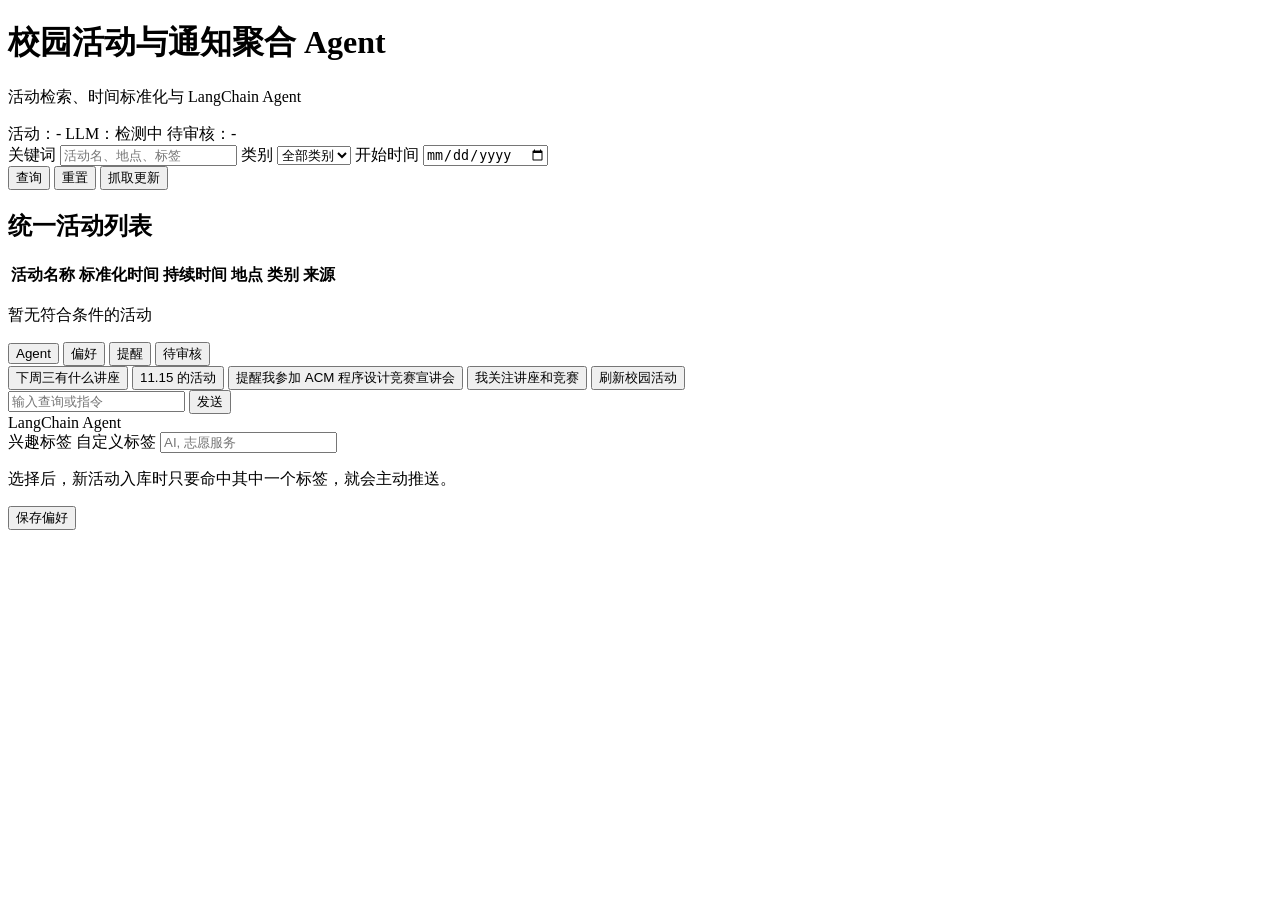
==== agent/campus_event_agent/static/index.html @ 591de12e "添加 campus_event_agent 项目完整代码" ====
<!doctype html>
<html lang="zh-CN">
  <head>
    <meta charset="utf-8" />
    <meta name="viewport" content="width=device-width, initial-scale=1" />
    <title>校园活动与通知聚合 Agent</title>
    <link rel="stylesheet" href="/style.css" />
  </head>
  <body>
    <!-- 顶部信息栏：展示系统标题和运行状态。 -->
    <header class="topbar">
      <div class="topbar-inner">
        <div>
          <h1>校园活动与通知聚合 Agent</h1>
          <p class="subtitle">活动检索、时间标准化与 LangChain Agent</p>
        </div>
        <div class="status-cluster">
          <span id="event-count" class="status-pill">活动：-</span>
          <span id="llm-status" class="status-pill">LLM：检测中</span>
          <span id="pending-count" class="status-pill">待审核：-</span>
        </div>
      </div>
    </header>

    <!-- 兴趣推送与到期提醒的顶部提示条。 -->
    <section id="notification-strip" class="notification-strip hidden"></section>
    <section id="reminder-strip" class="notification-strip reminder-strip hidden"></section>

    <!-- 主内容区：上方为筛选栏，下方为活动列表和侧边操作面板。 -->
    <main class="app-shell">
      <!-- 筛选栏：支持关键词、类别和日期查询，并提供手动抓取。 -->
      <section class="filter-panel">
        <div class="filter-row">
          <label>
            <span>关键词</span>
            <input id="search-input" type="search" placeholder="活动名、地点、标签" />
          </label>
          <label>
            <span>类别</span>
            <select id="category-select">
              <option value="">全部类别</option>
            </select>
          </label>
          <label>
            <span>开始时间</span>
            <input id="from-input" type="date" />
          </label>
          <div class="button-row">
            <button id="search-button" type="button">查询</button>
            <button id="reset-button" type="button" class="secondary">重置</button>
            <button id="fetch-button" type="button" class="secondary">抓取更新</button>
          </div>
        </div>
      </section>

      <!-- 内容网格：左侧统一活动列表，右侧 Agent/偏好/提醒/待审核页签。 -->
      <section class="content-grid">
        <div class="events-panel">
          <div class="panel-head">
            <h2>统一活动列表</h2>
            <span id="result-count" class="muted"></span>
          </div>
          <div class="table-wrap">
            <table>
              <thead>
                <tr>
                  <th>活动名称</th>
                  <th>标准化时间</th>
                  <th>持续时间</th>
                  <th>地点</th>
                  <th>类别</th>
                  <th>来源</th>
                </tr>
              </thead>
              <tbody id="events-body"></tbody>
            </table>
          </div>
          <p id="empty-events" class="empty hidden">暂无符合条件的活动</p>
        </div>

        <!-- 侧边面板：包含聊天 Agent、兴趣偏好、提醒和人工审核四个功能。 -->
        <aside class="side-panel">
          <div class="tabs" role="tablist">
            <button class="tab active" data-tab="agent" type="button">Agent</button>
            <button class="tab" data-tab="preferences" type="button">偏好</button>
            <button class="tab" data-tab="reminders" type="button">提醒</button>
            <button class="tab" data-tab="pending" type="button">待审核</button>
          </div>

          <div id="tab-agent" class="tab-panel active">
            <div id="chat-log" class="chat-log" aria-live="polite"></div>
            <div class="suggestions">
              <button class="chip" data-prompt="下周三有什么讲座" type="button">下周三有什么讲座</button>
              <button class="chip" data-prompt="11.15 的活动" type="button">11.15 的活动</button>
              <button class="chip" data-prompt="提醒我参加 ACM 程序设计竞赛宣讲会" type="button">提醒我参加 ACM 程序设计竞赛宣讲会</button>
              <button class="chip" data-prompt="我关注讲座和竞赛" type="button">我关注讲座和竞赛</button>
              <button class="chip" data-prompt="刷新校园活动" type="button">刷新校园活动</button>
            </div>
            <form id="chat-form" class="chat-form">
              <input id="chat-input" type="text" placeholder="输入查询或指令" autocomplete="off" />
              <button type="submit">发送</button>
            </form>
            <div class="chat-meta">
              <span id="chat-mode">LangChain Agent</span>
              <span id="usage-text"></span>
            </div>
          </div>

          <div id="tab-preferences" class="tab-panel">
            <div class="pref-panel">
              <label>
                <span>兴趣标签</span>
                <span id="pref-category-options" class="pref-options"></span>
              </label>
              <label>
                <span>自定义标签</span>
                <input id="pref-custom" type="text" placeholder="AI, 志愿服务" autocomplete="off" />
              </label>
              <p class="pref-rule">选择后，新活动入库时只要命中其中一个标签，就会主动推送。</p>
              <div class="item-actions">
                <button id="save-preferences" type="button">保存偏好</button>
              </div>
              <p id="pref-status" class="empty"></p>
            </div>
          </div>

          <div id="tab-reminders" class="tab-panel">
            <div id="reminders-list" class="list-panel"></div>
          </div>

          <div id="tab-pending" class="tab-panel">
            <div id="pending-list" class="list-panel"></div>
          </div>
        </aside>
      </section>
    </main>

    <!-- 页面交互逻辑。 -->
    <script src="/app.js"></script>
  </body>
</html>
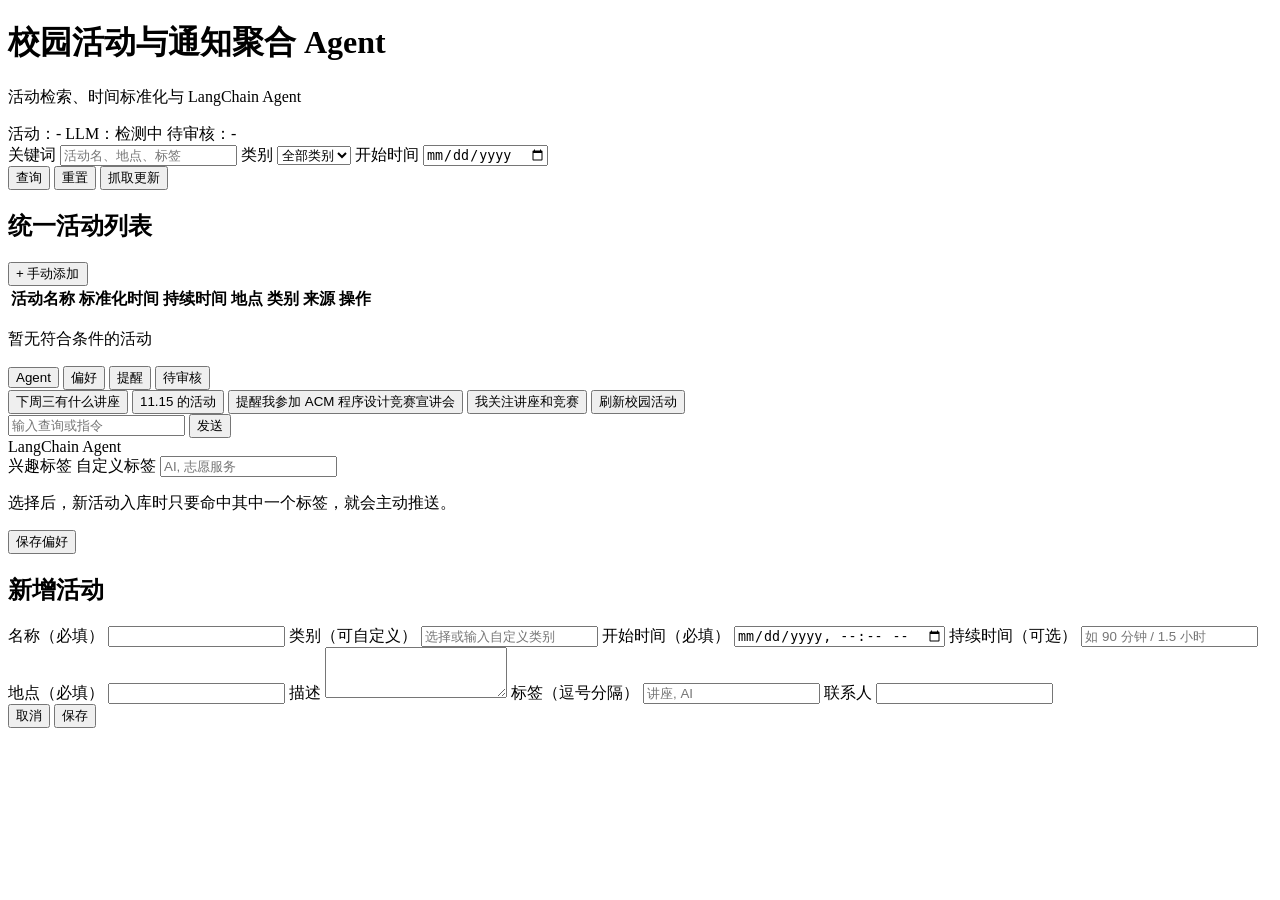
==== commit 55399e1d: "同步本地所有改动" ====
--- a/agent/campus_event_agent/static/index.html
+++ b/agent/campus_event_agent/static/index.html
@@ -58,7 +58,10 @@
         <div class="events-panel">
           <div class="panel-head">
             <h2>统一活动列表</h2>
-            <span id="result-count" class="muted"></span>
+            <div class="panel-head-actions">
+              <span id="result-count" class="muted"></span>
+              <button id="add-event-button" type="button">+ 手动添加</button>
+            </div>
           </div>
           <div class="table-wrap">
             <table>
@@ -70,6 +73,7 @@
                   <th>地点</th>
                   <th>类别</th>
                   <th>来源</th>
+                  <th>操作</th>
                 </tr>
               </thead>
               <tbody id="events-body"></tbody>
@@ -135,6 +139,54 @@
       </section>
     </main>
 
+    <!-- 新增/编辑活动弹窗：新增和编辑共用同一表单。 -->
+    <div id="event-modal" class="modal hidden" role="dialog" aria-modal="true" aria-labelledby="event-modal-title">
+      <div class="modal-backdrop" data-close-modal></div>
+      <div class="modal-dialog">
+        <h2 id="event-modal-title">新增活动</h2>
+        <form id="event-form">
+          <input id="event-id" type="hidden" />
+          <label>
+            <span>名称（必填）</span>
+            <input id="event-name" type="text" required />
+          </label>
+          <label>
+            <span>类别（可自定义）</span>
+            <input id="event-category" type="text" list="event-category-options" placeholder="选择或输入自定义类别" />
+          </label>
+          <datalist id="event-category-options"></datalist>
+          <label>
+            <span>开始时间（必填）</span>
+            <input id="event-time" type="datetime-local" required />
+          </label>
+          <label>
+            <span>持续时间（可选）</span>
+            <input id="event-duration" type="text" placeholder="如 90 分钟 / 1.5 小时" />
+          </label>
+          <label>
+            <span>地点（必填）</span>
+            <input id="event-location" type="text" required />
+          </label>
+          <label>
+            <span>描述</span>
+            <textarea id="event-description" rows="3"></textarea>
+          </label>
+          <label>
+            <span>标签（逗号分隔）</span>
+            <input id="event-tags" type="text" placeholder="讲座, AI" />
+          </label>
+          <label>
+            <span>联系人</span>
+            <input id="event-contact" type="text" />
+          </label>
+          <div class="modal-actions">
+            <button type="button" id="event-cancel" class="secondary" data-close-modal>取消</button>
+            <button type="submit">保存</button>
+          </div>
+        </form>
+      </div>
+    </div>
+
     <!-- 页面交互逻辑。 -->
     <script src="/app.js"></script>
   </body>
